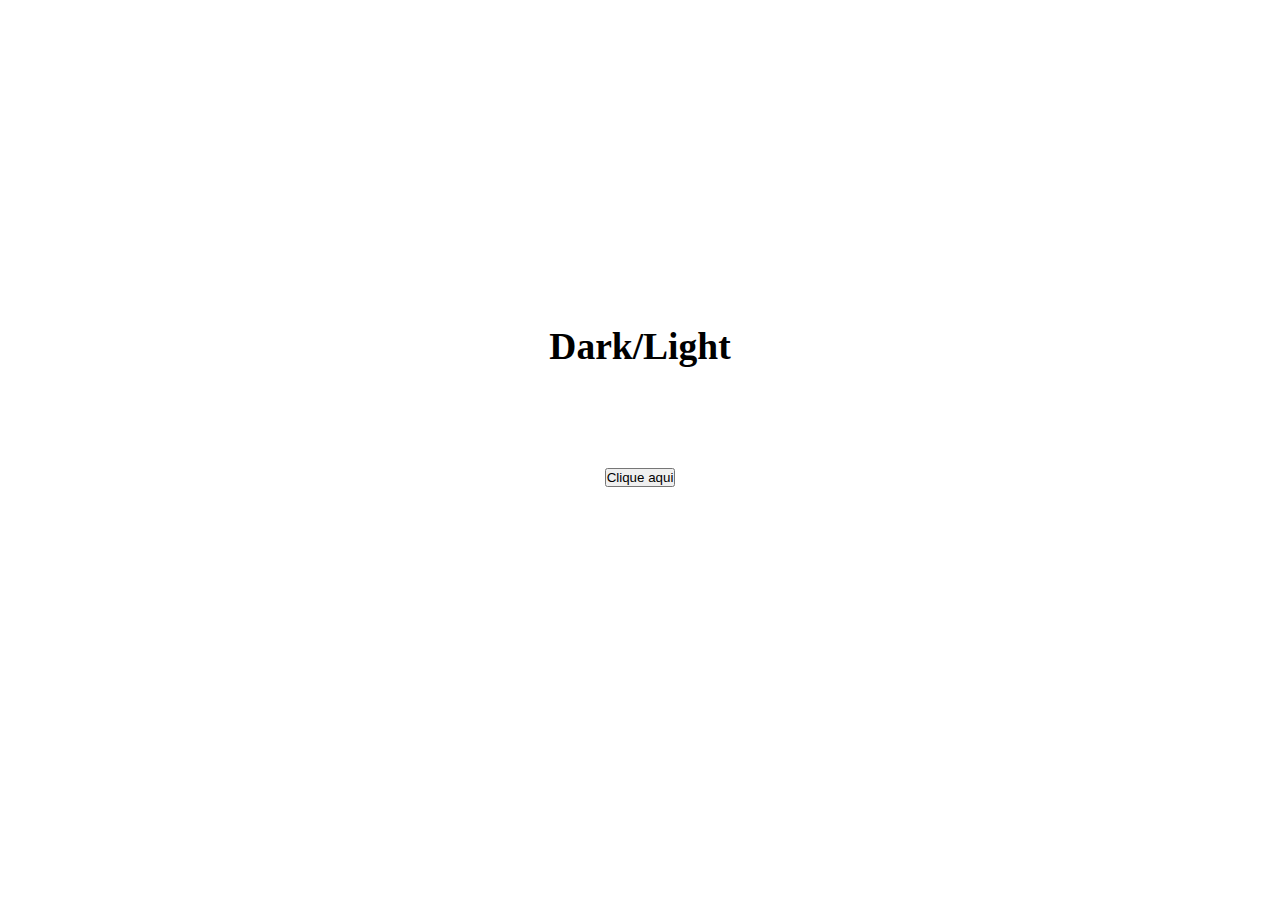
==== aula05WrkTb/index.html @ bef426f0 "Dark Mode" ====
<!DOCTYPE html>
<html lang="en">
<head>
    <meta charset="UTF-8">
    <meta http-equiv="X-UA-Compatible" content="IE=edge">
    <meta name="viewport" content="width=device-width, initial-scale=1.0">
    <title>Mudando para Dark Mode</title>
    <!-- CSS -->
    <link rel="stylesheet" href="./css/style.css">
</head>
<body>

    <h2> Dark/Light </h2>
   
    <button onclick="darkMode()">Clique aqui</button>
    
    <script src="./JS/app.js"></script>
</body>
</html>
---- aula05WrkTb/css/style.css ----
* {
    padding: 0;
    margin: 0;
    box-sizing: border-box;
    text-align: center;
    margin-top: 100px;
}

body {
    padding: 25px;
    background-color: white;
    color: black;
    font-size: 25px;
  }
  
.dark-mode {
    background-color: black;
    color: white;
  }
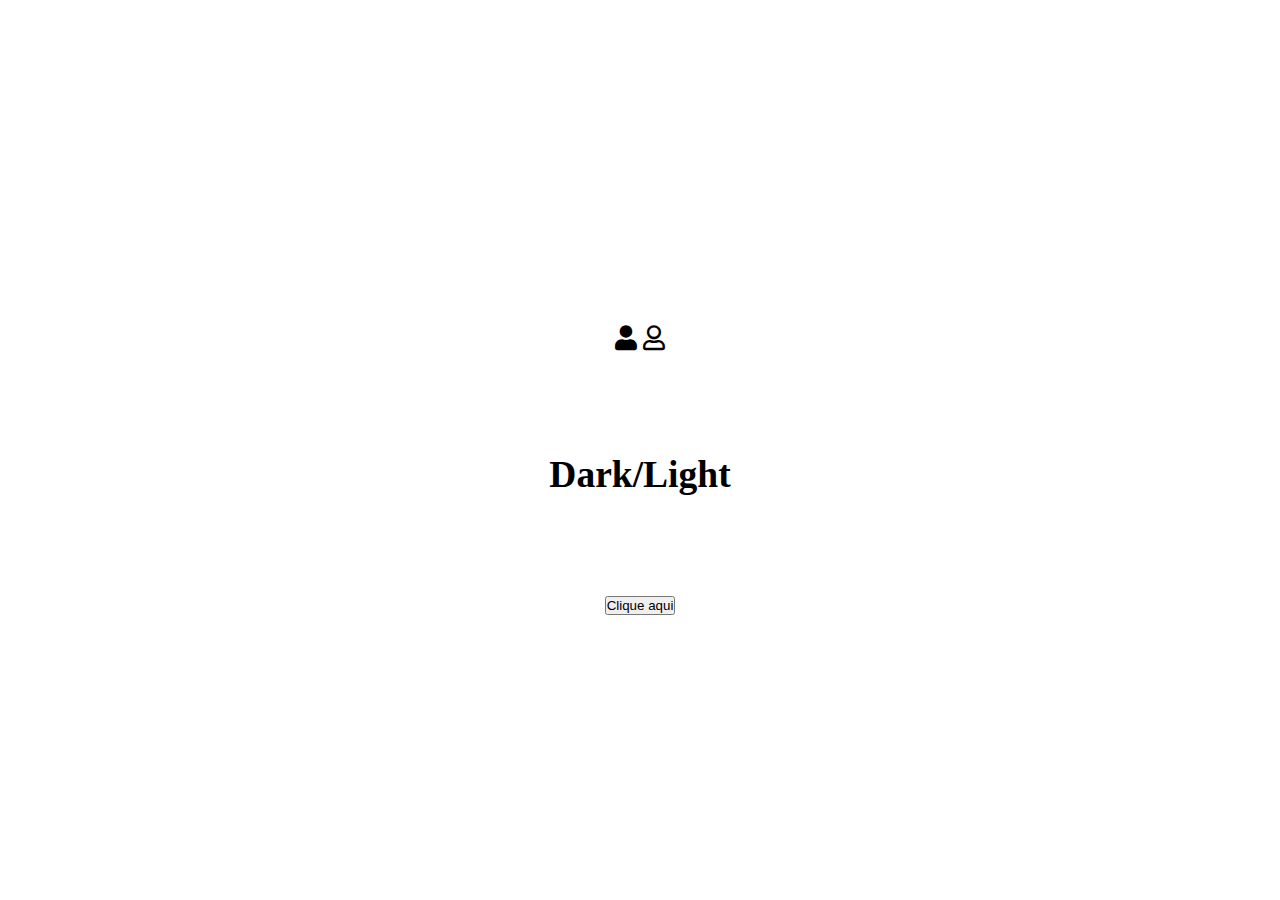
==== commit 7f70063e: "Adicionando Icons" ====
--- a/aula05WrkTb/index.html
+++ b/aula05WrkTb/index.html
@@ -7,9 +7,12 @@
     <title>Mudando para Dark Mode</title>
     <!-- CSS -->
     <link rel="stylesheet" href="./css/style.css">
+    <link rel="stylesheet" href="https://cdnjs.cloudflare.com/ajax/libs/font-awesome/5.15.4/css/all.min.css" integrity="sha512-1ycn6IcaQQ40/MKBW2W4Rhis/DbILU74C1vSrLJxCq57o941Ym01SwNsOMqvEBFlcgUa6xLiPY/NS5R+E6ztJQ==" crossorigin="anonymous" referrerpolicy="no-referrer" />
 </head>
 <body>
-
+    <i class="fas fa-user"></i> <!-- uses solid style -->
+    <i class="far fa-user"></i> <!-- uses regular style -->
+   
     <h2> Dark/Light </h2>
    
     <button onclick="darkMode()">Clique aqui</button>
